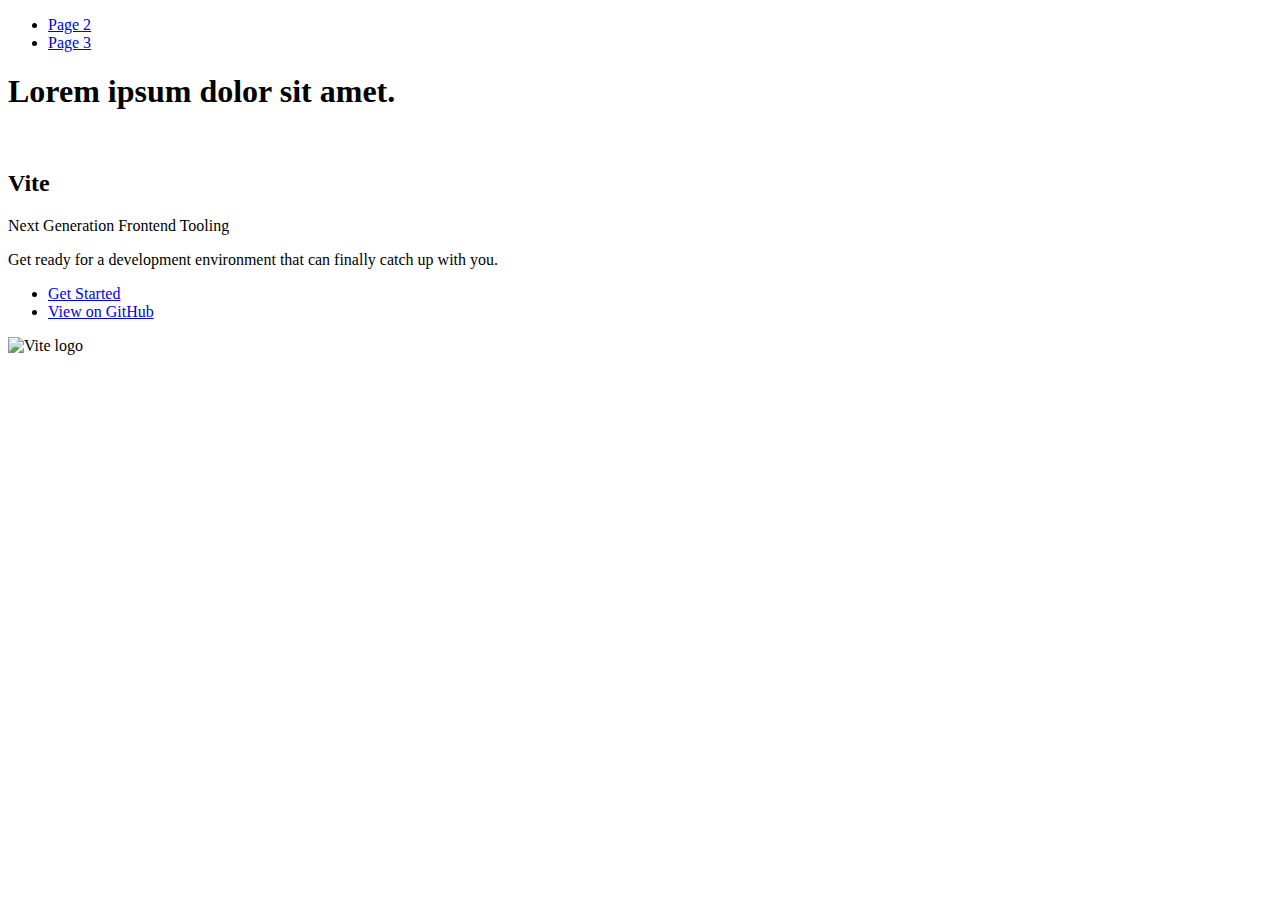
==== index.html @ 5ddb86de "Deploying to gh-pages from @ NazarDia/goit-js-hw-10@45ce76f883a22a6e80c5b66f4ceb80a218bfdb25 🚀" ====
<!DOCTYPE html>
<html lang="en">
  <head>
    <meta charset="UTF-8" />
    <link rel="icon" type="image/svg+xml" href="/goit-js-hw-10/favicon.svg" />
    <meta name="viewport" content="width=device-width, initial-scale=1.0" />
    <title>Vanilla App Template</title>
    
    <script type="module" crossorigin src="/goit-js-hw-10/commonHelpers.js"></script>
    <link rel="stylesheet" href="/goit-js-hw-10/assets/index-10c40100.css">
  </head>
  <body>
    <header class="header">
  <nav class="nav">
    <ul class="nav-list">
      <li class="nav-item">
        <a href="./page-2.html" class="nav-link">Page 2</a>
      </li>

      <li class="nav-item">
        <a href="./page-3.html" class="nav-link">Page 3</a>
      </li>
    </ul>
  </nav>
</header>


    <section>
      <h1>Lorem ipsum dolor sit amet.</h1>
      <!-- Path to images as from index.html file -->
      <img src="/goit-js-hw-10/assets/javascript-8dac5379.svg" alt="" />
    </section>

    <!-- Loads the specified .html file -->
    <section class="vite-promo">
  <div class="container">
    <div class="wrapper">
      <h2 class="title">
        <span class="gradient">Vite</span>
      </h2>
      <p class="text">Next Generation Frontend Tooling</p>
      <p class="tagline">
        Get ready for a development environment that can finally catch up with
        you.
      </p>

      <ul class="actions">
        <li class="action">
          <a
            class="link"
            href="https://vitejs.dev/guide/"
            target="_blank"
            rel="noopener noreferrer"
            >Get Started</a
          >
        </li>
        <li class="action">
          <a
            class="link"
            href="https://github.com/vitejs/vite"
            target="_blank"
            rel="noopener noreferrer"
            >View on GitHub</a
          >
        </li>
      </ul>
    </div>

    <div class="thumb">
      <!-- Path to images as from index.html file -->
      <img
        class="pic"
        src="/goit-js-hw-10/assets/vite-logo-51249ca9.png"
        alt="Vite logo"
        width="640"
        height="640"
      />
    </div>
  </div>
</section>


    
  </body>
</html>
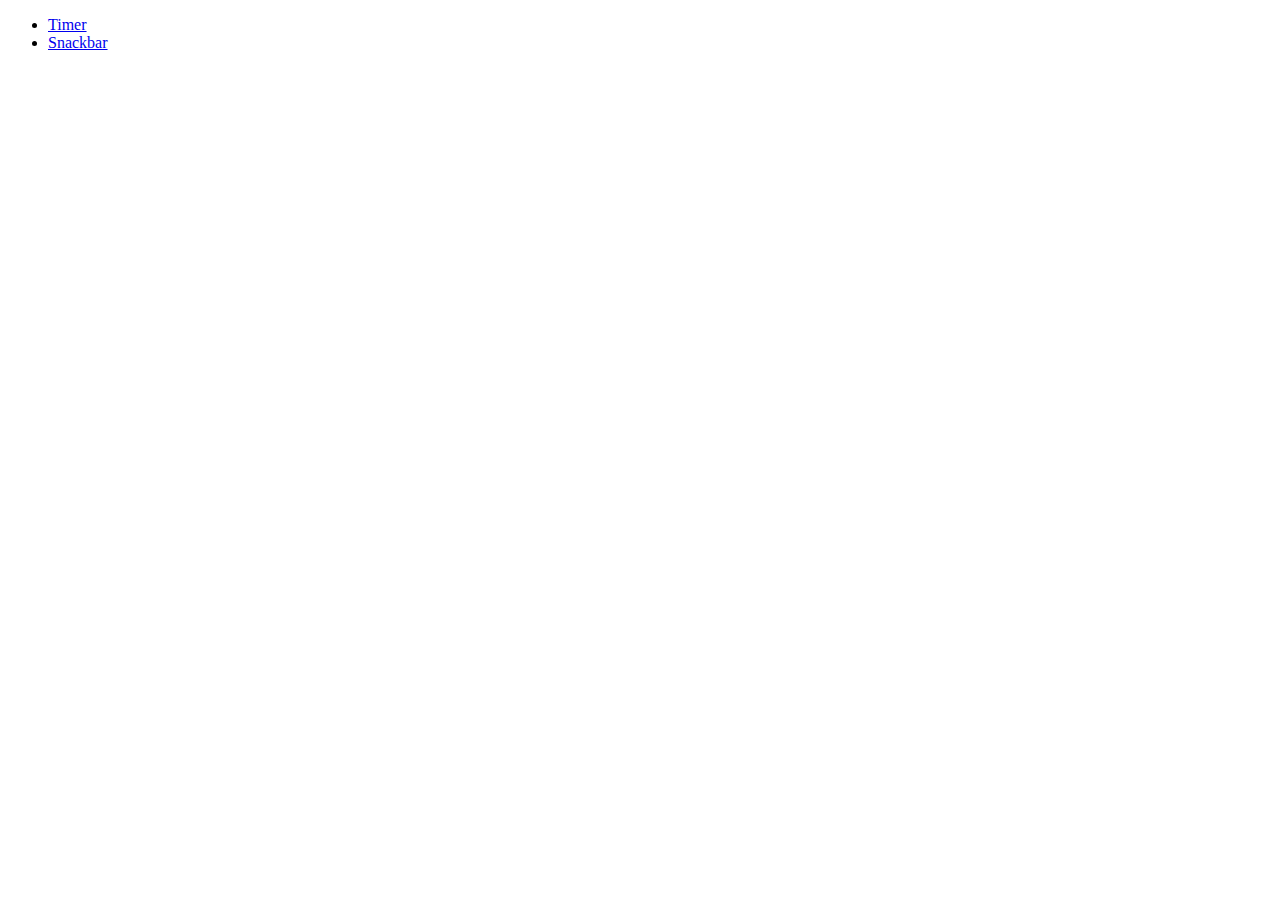
==== commit 55254f32: "Deploying to gh-pages from @ NazarDia/goit-js-hw-10@b4966d36467c4e8782229762d5081ffa9b1f5cd4 🚀" ====
--- a/index.html
+++ b/index.html
@@ -6,80 +6,22 @@
     <meta name="viewport" content="width=device-width, initial-scale=1.0" />
     <title>Vanilla App Template</title>
     
-    <script type="module" crossorigin src="/goit-js-hw-10/commonHelpers.js"></script>
-    <link rel="stylesheet" href="/goit-js-hw-10/assets/index-10c40100.css">
+    <link rel="stylesheet" href="/goit-js-hw-10/assets/index-7ffda491.css">
   </head>
   <body>
     <header class="header">
   <nav class="nav">
     <ul class="nav-list">
       <li class="nav-item">
-        <a href="./page-2.html" class="nav-link">Page 2</a>
+        <a href="./1-timer.html" class="nav-link">Timer</a>
       </li>
 
       <li class="nav-item">
-        <a href="./page-3.html" class="nav-link">Page 3</a>
+        <a href="./2-snackbar.html" class="nav-link">Snackbar</a>
       </li>
     </ul>
   </nav>
 </header>
 
-
-    <section>
-      <h1>Lorem ipsum dolor sit amet.</h1>
-      <!-- Path to images as from index.html file -->
-      <img src="/goit-js-hw-10/assets/javascript-8dac5379.svg" alt="" />
-    </section>
-
-    <!-- Loads the specified .html file -->
-    <section class="vite-promo">
-  <div class="container">
-    <div class="wrapper">
-      <h2 class="title">
-        <span class="gradient">Vite</span>
-      </h2>
-      <p class="text">Next Generation Frontend Tooling</p>
-      <p class="tagline">
-        Get ready for a development environment that can finally catch up with
-        you.
-      </p>
-
-      <ul class="actions">
-        <li class="action">
-          <a
-            class="link"
-            href="https://vitejs.dev/guide/"
-            target="_blank"
-            rel="noopener noreferrer"
-            >Get Started</a
-          >
-        </li>
-        <li class="action">
-          <a
-            class="link"
-            href="https://github.com/vitejs/vite"
-            target="_blank"
-            rel="noopener noreferrer"
-            >View on GitHub</a
-          >
-        </li>
-      </ul>
-    </div>
-
-    <div class="thumb">
-      <!-- Path to images as from index.html file -->
-      <img
-        class="pic"
-        src="/goit-js-hw-10/assets/vite-logo-51249ca9.png"
-        alt="Vite logo"
-        width="640"
-        height="640"
-      />
-    </div>
-  </div>
-</section>
-
-
-    
   </body>
 </html>
